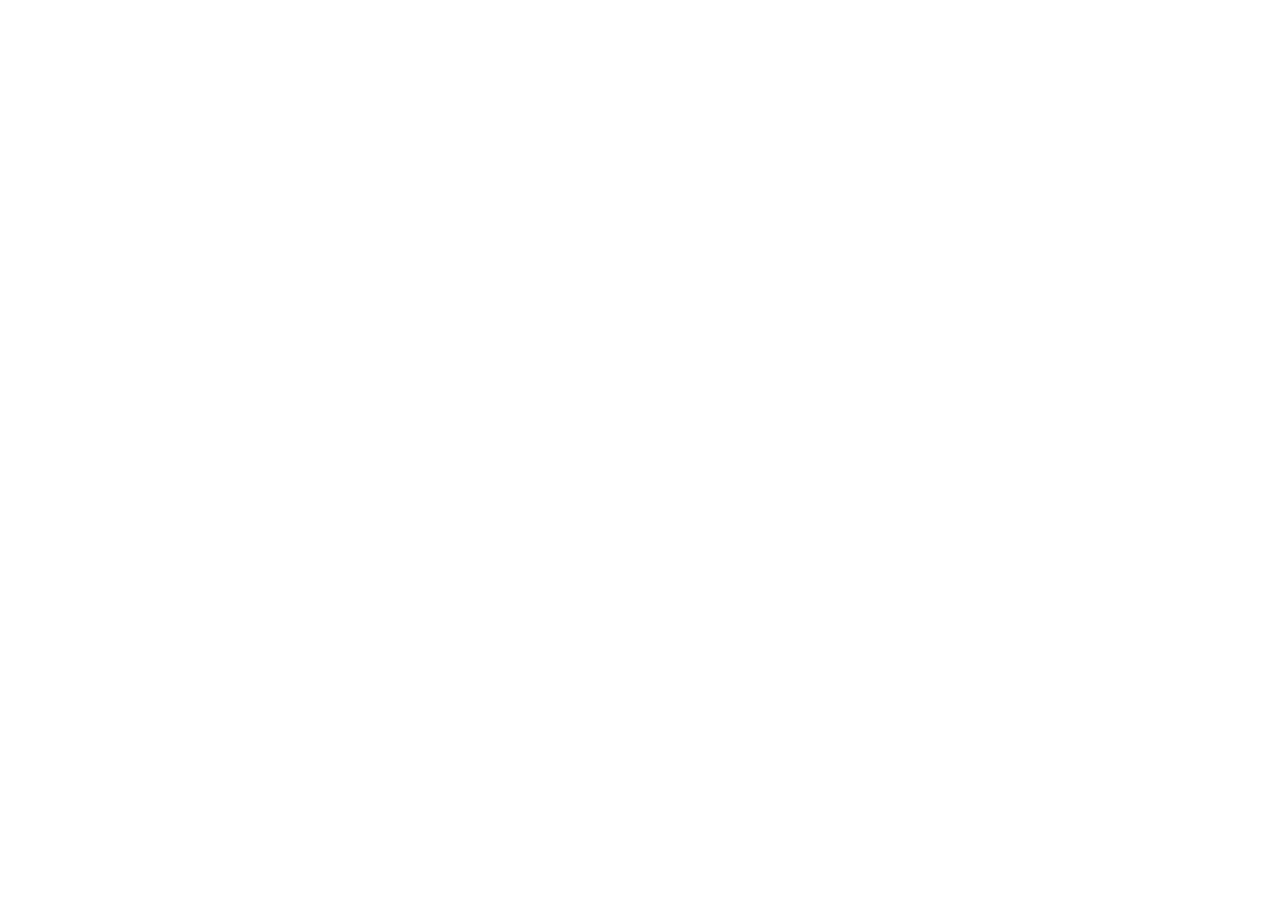
==== index.html @ ad3ce259 "index.html" ====
<!DOCTYPE html>
<html lang="en">
<head>
    <meta charset="UTF-8">
    <meta name="viewport" content="width=device-width, initial-scale=1.0">
    <title>Trail</title>
</head>
<body>
    
</body>
</html>
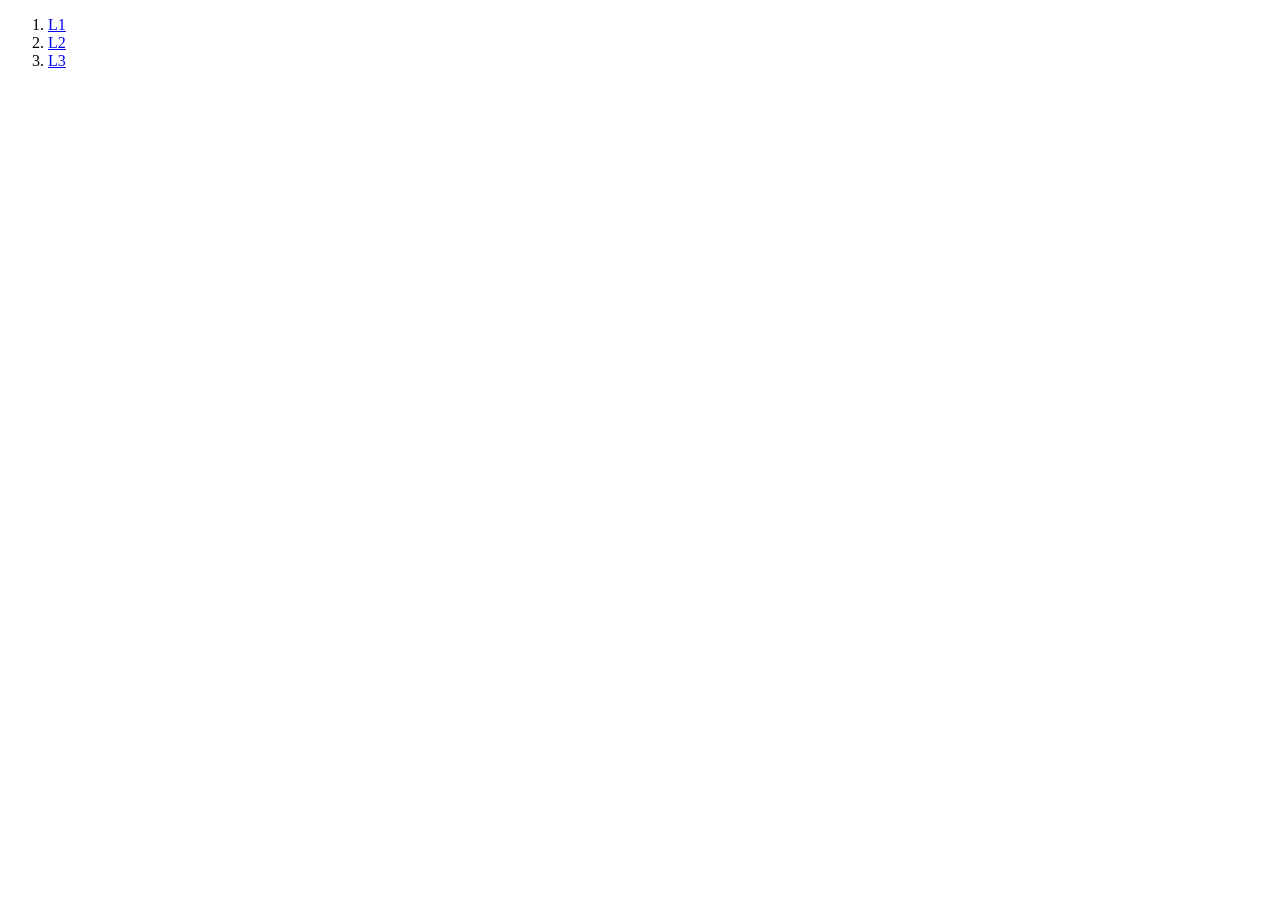
==== commit 8b778c22: "index.html" ====
--- a/index.html
+++ b/index.html
@@ -6,6 +6,10 @@
     <title>Trail</title>
 </head>
 <body>
-    
+    <ol>
+        <li><a href="./link/t1.html">L1</a></li>
+        <li><a href="./link/t2.html">L2</a></li>
+        <li><a href="./link/t3.html">L3</a></li>
+    </ol>
 </body>
 </html>
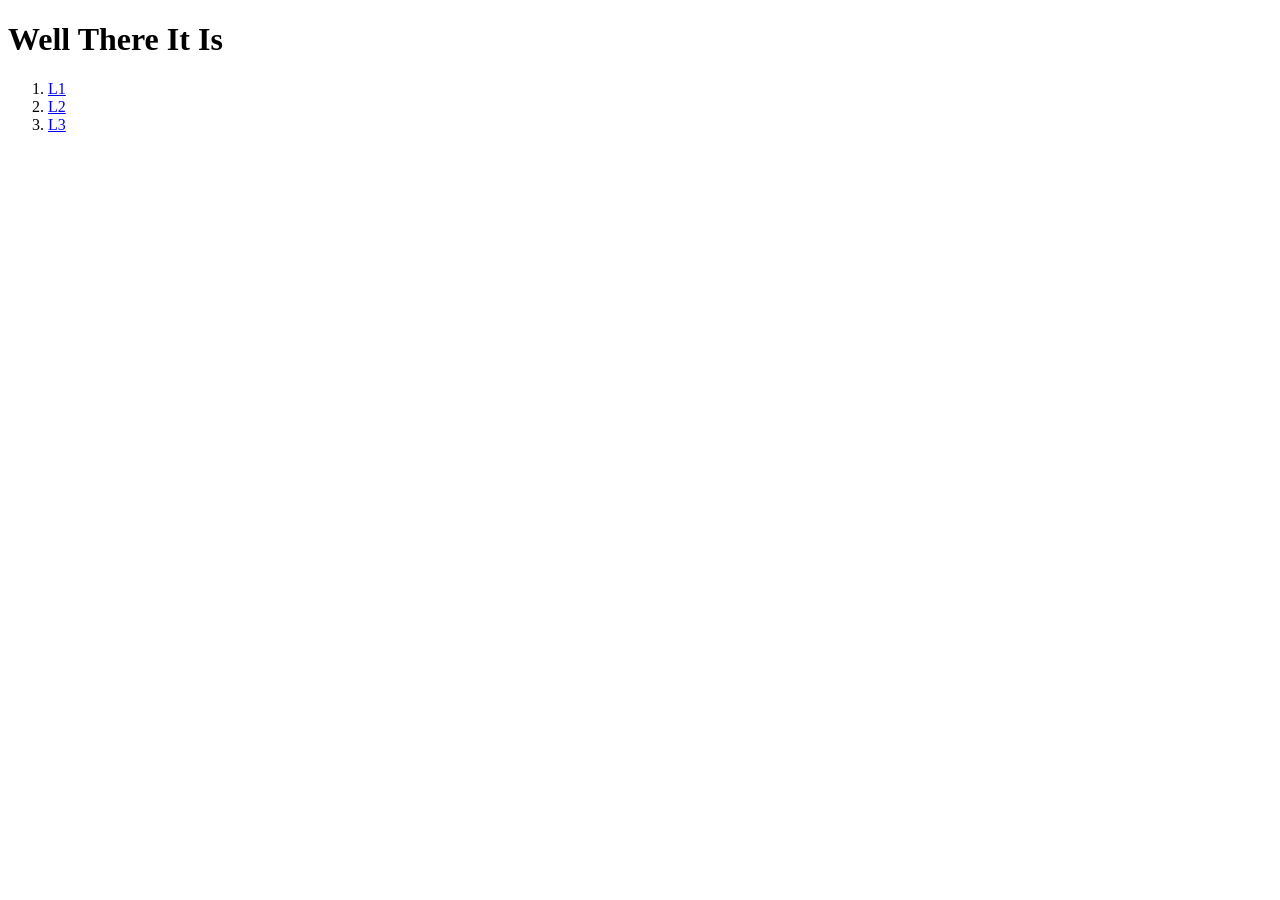
==== commit 378c0900: "index.html" ====
--- a/index.html
+++ b/index.html
@@ -6,6 +6,7 @@
     <title>Trail</title>
 </head>
 <body>
+    <h1>Well There It Is</h1>
     <ol>
         <li><a href="./link/t1.html">L1</a></li>
         <li><a href="./link/t2.html">L2</a></li>
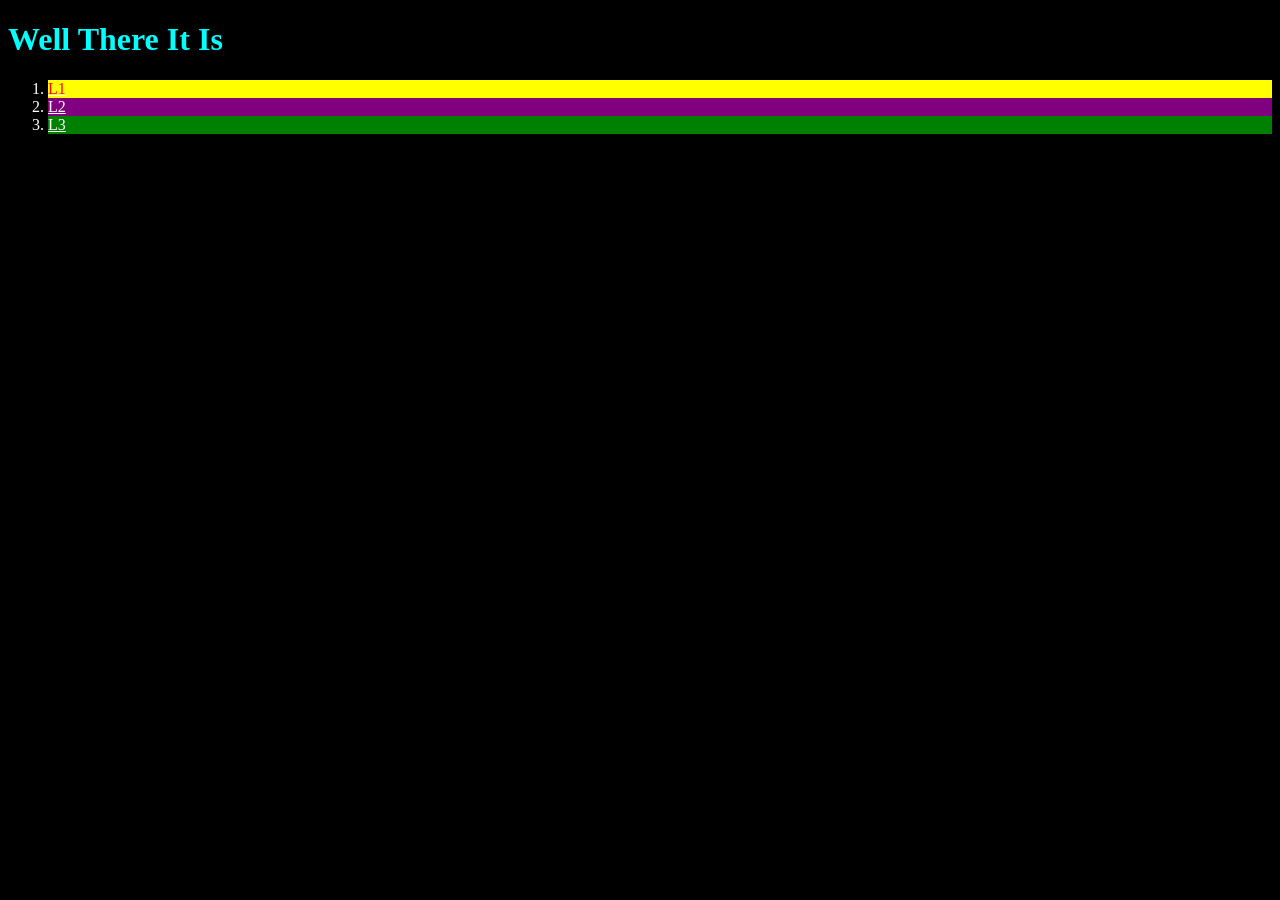
==== commit bb1b4ee5: "index.html" ====
--- a/index.html
+++ b/index.html
@@ -5,12 +5,13 @@
     <meta name="viewport" content="width=device-width, initial-scale=1.0">
     <title>Trail</title>
 </head>
+<link rel="stylesheet" href="./styles.css">
 <body>
     <h1>Well There It Is</h1>
     <ol>
-        <li><a href="./link/t1.html">L1</a></li>
-        <li><a href="./link/t2.html">L2</a></li>
-        <li><a href="./link/t3.html">L3</a></li>
+        <li><a href="./link/t1.html"><div class="A">L1</div></a></li>
+        <li><a href="./link/t2.html"><div id="B">L2</div></a></li>
+        <li><a href="./link/t3.html"><div class="C">L3</div></a></li>
     </ol>
 </body>
 </html>
--- a/styles.css
+++ b/styles.css
@@ -0,0 +1,17 @@
+* {
+background-color: black;
+color: white;
+}
+h1 {
+    color: aqua;
+}
+.A {
+    background-color: yellow;
+    color: red;
+}
+#B {
+    background-color: purple;
+}
+.C {
+    background-color: green;
+}
